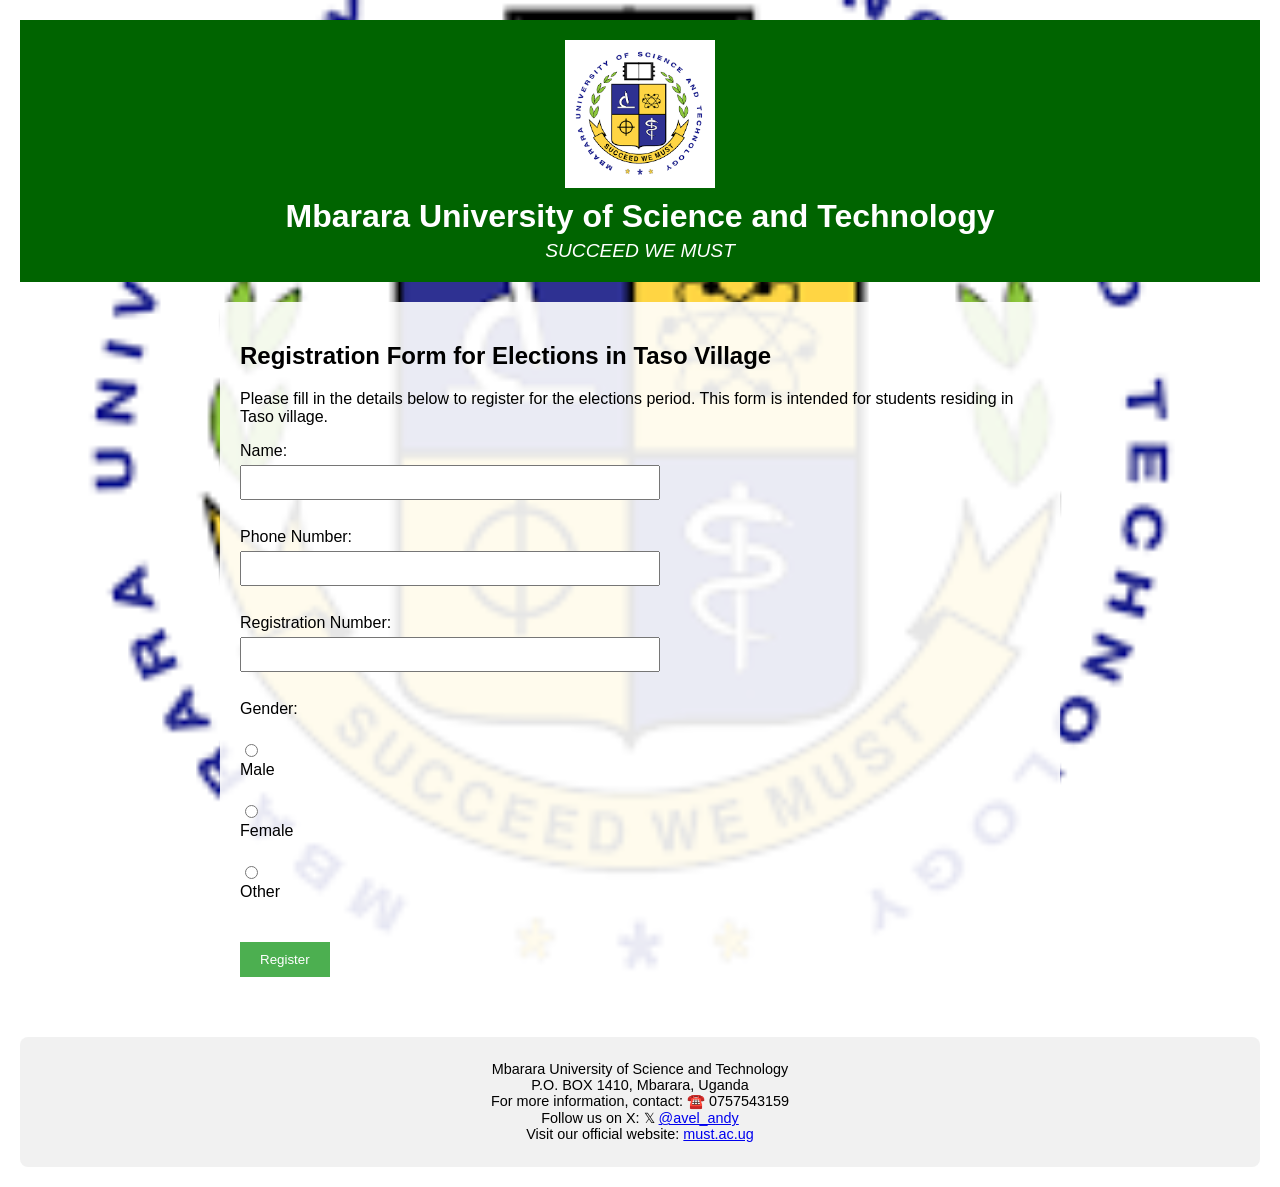
==== register.html @ b481913f "Add files via upload for only Taso residents" ====
<!DOCTYPE html>
<html lang="en">
<head>
    <meta charset="UTF-8">
    <meta name="viewport" content="width=device-width, initial-scale=1.0">
    <title>Mbarara University of Science and Technology - Register</title>
    <link rel="stylesheet" href="styles.css">
</head>
<body>
    <header>
        <img src="IMG_20250498_181848635.png" alt="Mbarara University of Science and Technology Logo" style="max-width: 150px; height: auto;">
        <h1>Mbarara University of Science and Technology</h1>
        <p>SUCCEED WE MUST</p>
    </header>
    <main>
        <h2>Registration Form for Elections in Taso Village</h2>
        <p>Please fill in the details below to register for the elections period. This form is intended for students residing in Taso village.</p>
        <form action="#" method="post">
            <label for="name">Name:</label>
            <input type="text" id="name" name="name" required><br><br>
            
            <label for="phone">Phone Number:</label>
            <input type="tel" id="phone" name="phone" required><br><br>
            
            <label for="regnum">Registration Number:</label>
            <input type="text" id="regnum" name="regnum" required><br><br>
            
            <label>Gender:</label><br>
            <input type="radio" id="male" name="gender" value="male" required>
            <label for="male">Male</label><br>
            <input type="radio" id="female" name="gender" value="female">
            <label for="female">Female</label><br>
            <input type="radio" id="other" name="gender" value="other">
            <label for="other">Other</label><br><br>
            
            <input type="submit" value="Register">
        </form>
    </main>
    <footer>
        <p>Mbarara University of Science and Technology<br>
        P.O. BOX 1410, Mbarara, Uganda<br>
        For more information, contact: ☎️ 0757543159<br>
        Follow us on X: 𝕏 <a href="https://x.com/avel_andy" target="_blank">@avel_andy</a><br>
        Visit our official website: <a href="https://www.must.ac.ug/" target="_blank">must.ac.ug</a></p>
    </footer>
</body>
</html>
---- styles.css ----
body {
    font-family: Arial, sans-serif;
    margin: 20px;
    background-image: url('IMG_20250498_181848635.png');
    background-size: cover;
    background-repeat: no-repeat;
    background-position: center;
    background-attachment: fixed;
}

header {
    background-color: #006400; /* Dark green */
    color: white;
    text-align: center;
    padding: 20px;
    margin-bottom: 20px;
}

header img {
    display: block;
    margin: 0 auto 10px auto;
}

header h1 {
    margin: 0;
    font-size: 2em;
}

header p {
    margin: 5px 0 0 0;
    font-size: 1.2em;
    font-style: italic;
}

main {
    max-width: 800px;
    margin: 0 auto;
    background-color: rgba(255, 255, 255, 0.9);
    padding: 20px;
    border-radius: 8px;
}

form {
    max-width: 400px;
}

label {
    display: block;
    margin-bottom: 5px;
}

input[type="text"], input[type="tel"] {
    width: 100%;
    padding: 8px;
    margin-bottom: 10px;
}

input[type="submit"] {
    padding: 10px 20px;
    background-color: #4CAF50;
    color: white;
    border: none;
    cursor: pointer;
}

footer {
    text-align: center;
    margin-top: 40px;
    padding: 10px;
    background-color: rgba(240, 240, 240, 0.9);
    font-size: 0.9em;
    border-radius: 8px;
}
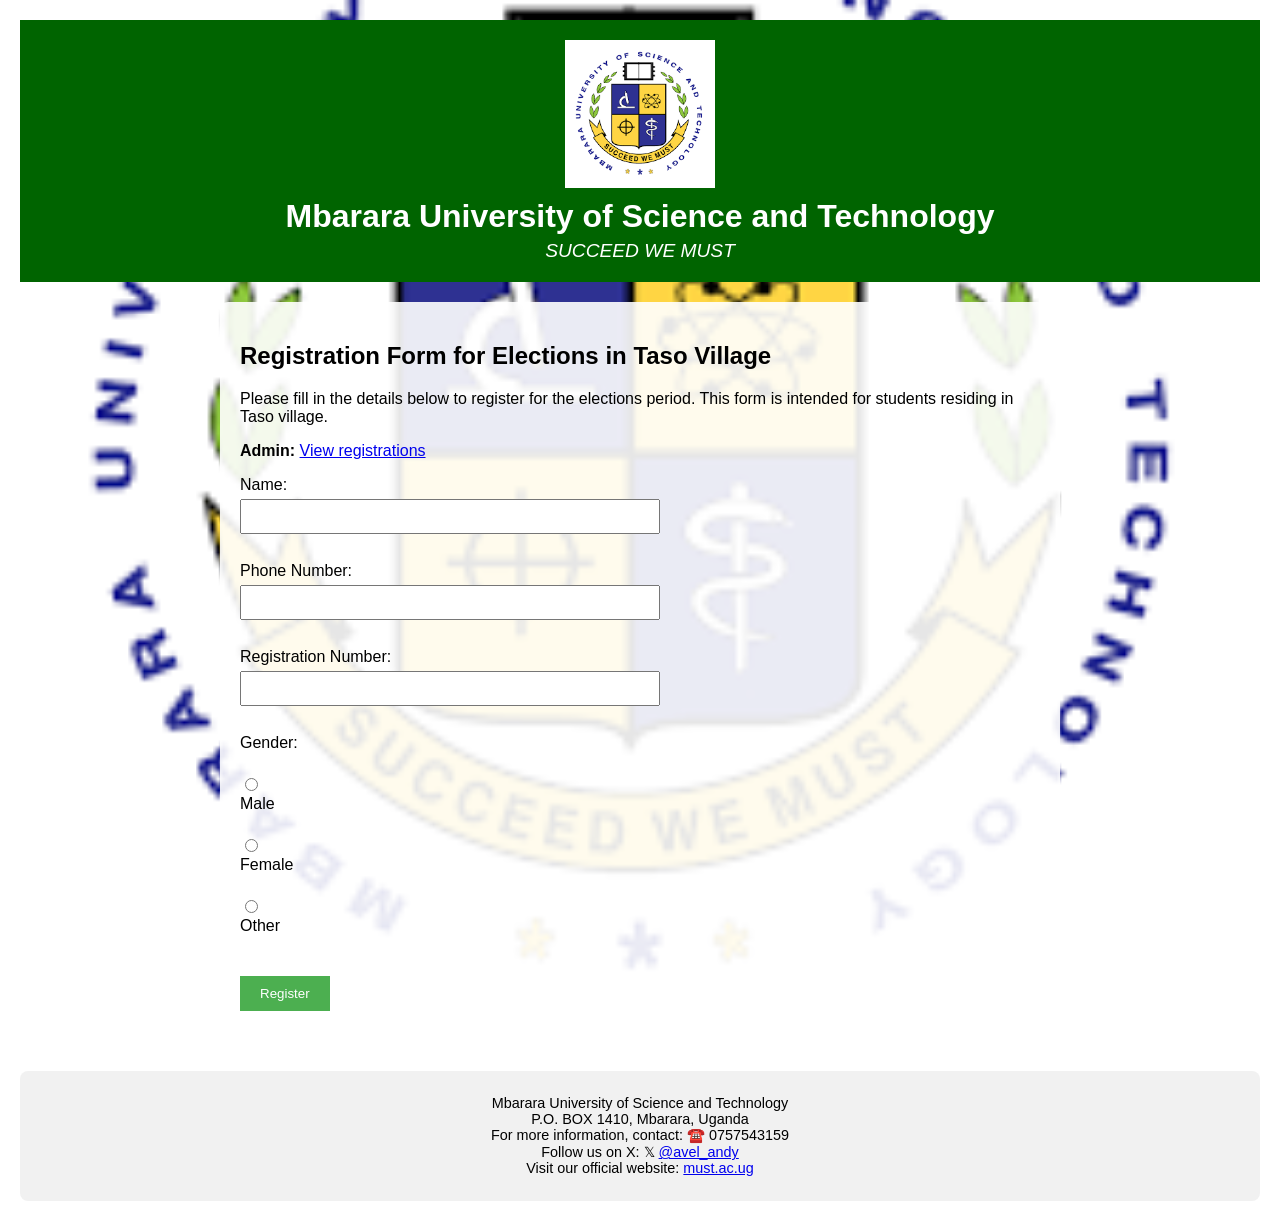
==== commit baee6979: "Add files via upload" ====
--- a/register.html
+++ b/register.html
@@ -15,7 +15,8 @@
     <main>
         <h2>Registration Form for Elections in Taso Village</h2>
         <p>Please fill in the details below to register for the elections period. This form is intended for students residing in Taso village.</p>
-        <form action="#" method="post">
+        <p><strong>Admin:</strong> <a href="results.html" target="_blank">View registrations</a></p>
+        <form action="javascript:void(0)" method="get">
             <label for="name">Name:</label>
             <input type="text" id="name" name="name" required><br><br>
             
@@ -36,6 +37,34 @@
             <input type="submit" value="Register">
         </form>
     </main>
+    <script>
+        const form = document.querySelector('form');
+        const STORAGE_KEY = 'tasoElectionRegistrations';
+
+        form.addEventListener('submit', function(event) {
+            event.preventDefault();
+
+            const data = {
+                name: document.getElementById('name').value.trim(),
+                phone: document.getElementById('phone').value.trim(),
+                regnum: document.getElementById('regnum').value.trim(),
+                gender: document.querySelector('input[name="gender"]:checked')?.value || '',
+                timestamp: new Date().toISOString()
+            };
+
+            if (!data.name || !data.phone || !data.regnum || !data.gender) {
+                alert('Please complete all fields before submitting.');
+                return;
+            }
+
+            const existing = JSON.parse(localStorage.getItem(STORAGE_KEY) || '[]');
+            existing.push(data);
+            localStorage.setItem(STORAGE_KEY, JSON.stringify(existing));
+
+            alert('Registration saved locally. Thank you!');
+            form.reset();
+        });
+    </script>
     <footer>
         <p>Mbarara University of Science and Technology<br>
         P.O. BOX 1410, Mbarara, Uganda<br>
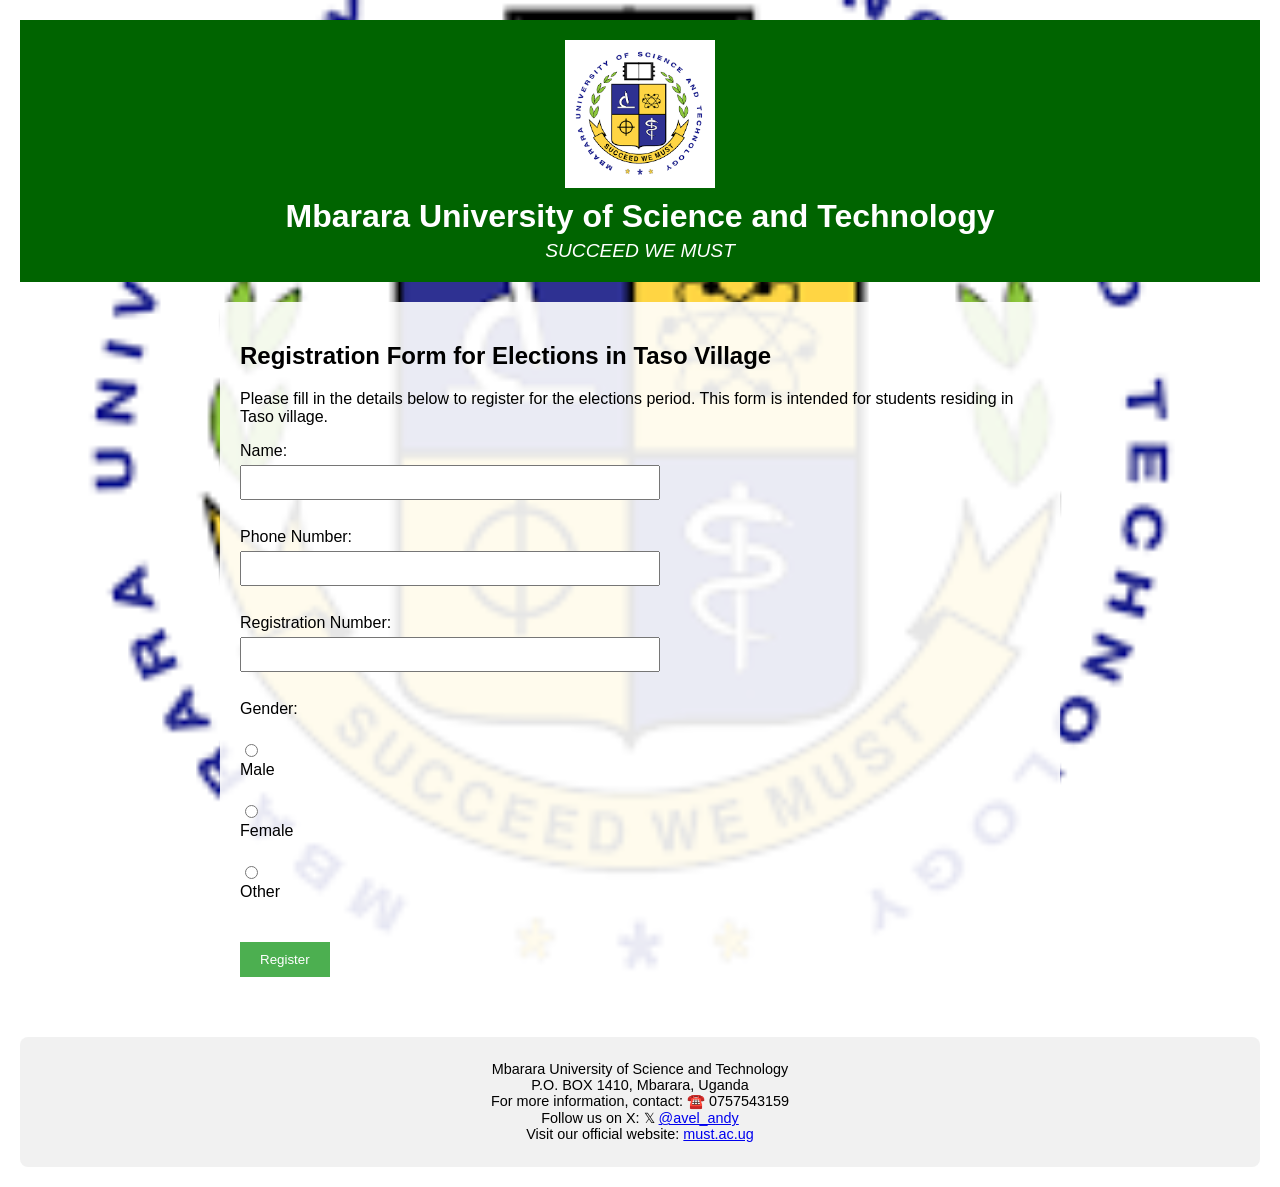
==== commit 6fbe5f61: "Add files via upload" ====
--- a/register.html
+++ b/register.html
@@ -15,8 +15,7 @@
     <main>
         <h2>Registration Form for Elections in Taso Village</h2>
         <p>Please fill in the details below to register for the elections period. This form is intended for students residing in Taso village.</p>
-        <p><strong>Admin:</strong> <a href="results.html" target="_blank">View registrations</a></p>
-        <form action="javascript:void(0)" method="get">
+        <form action="" method="get" onsubmit="return false;">
             <label for="name">Name:</label>
             <input type="text" id="name" name="name" required><br><br>
             
